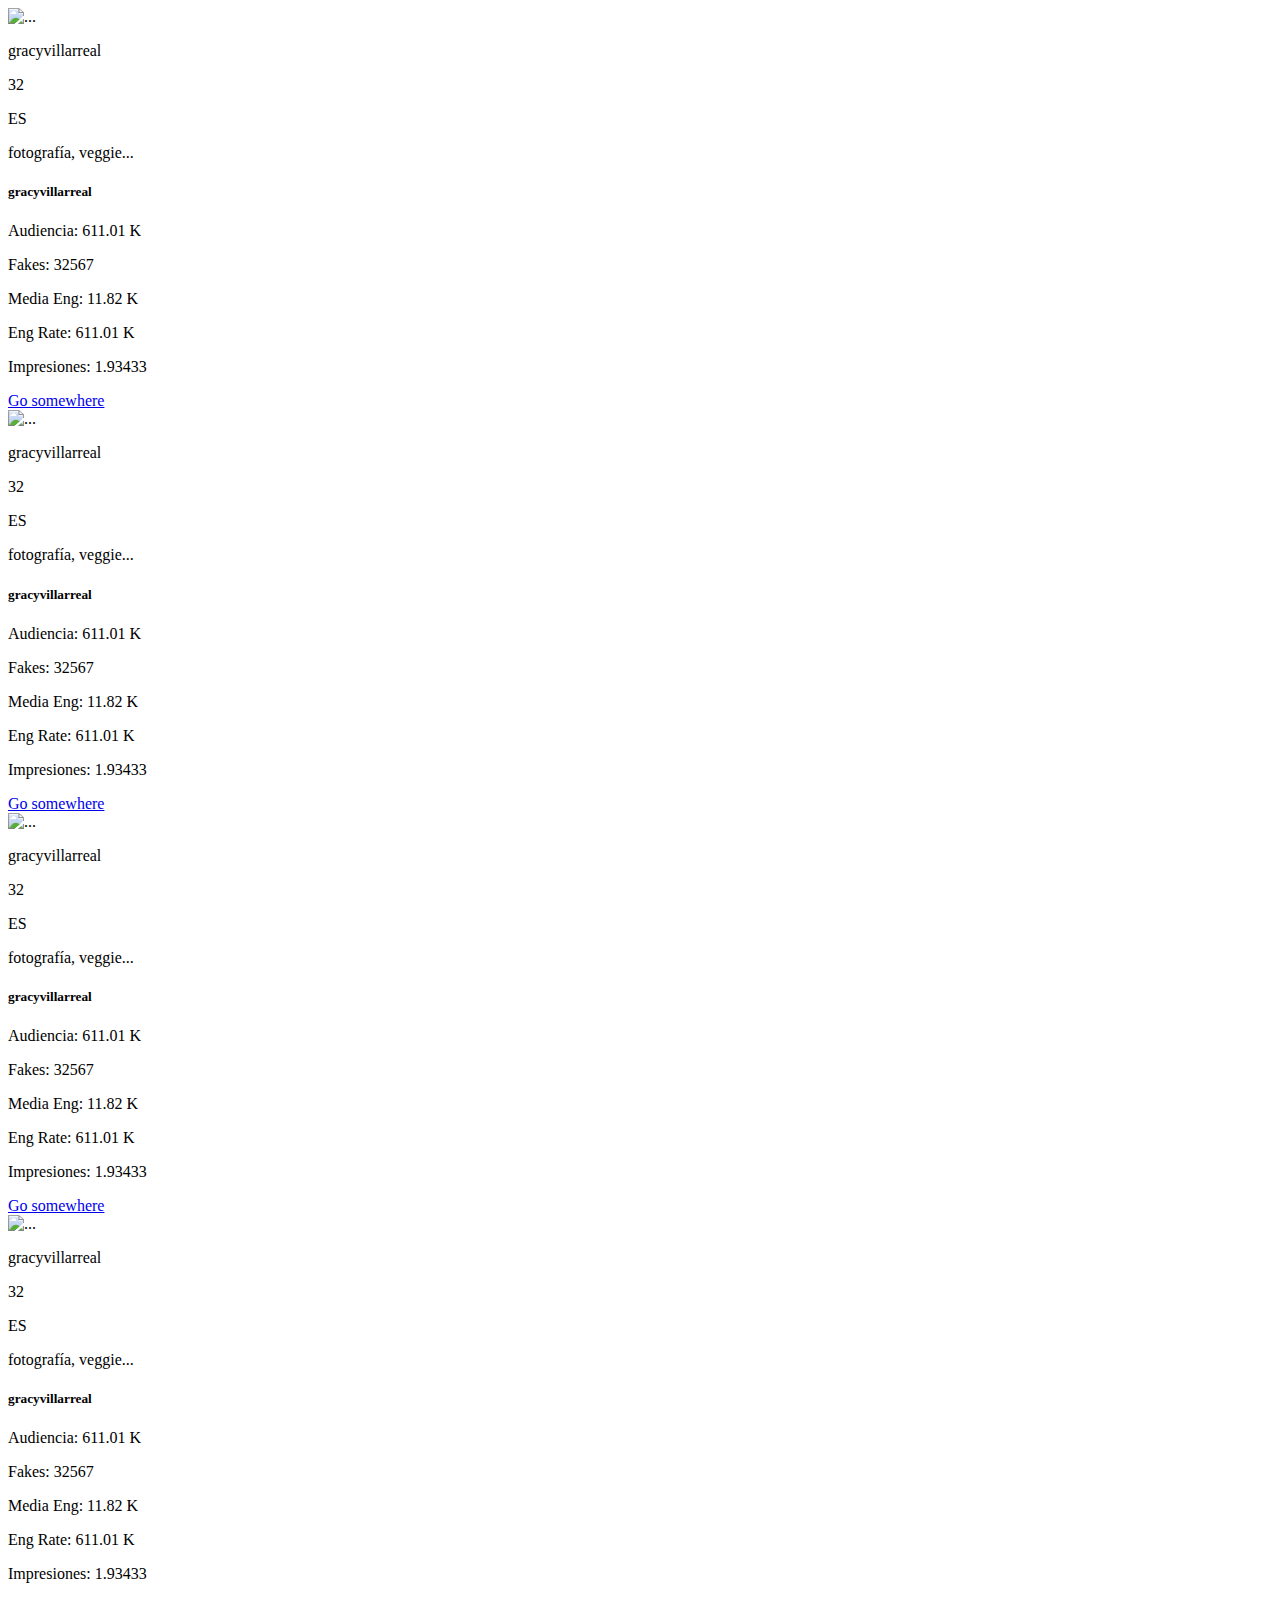
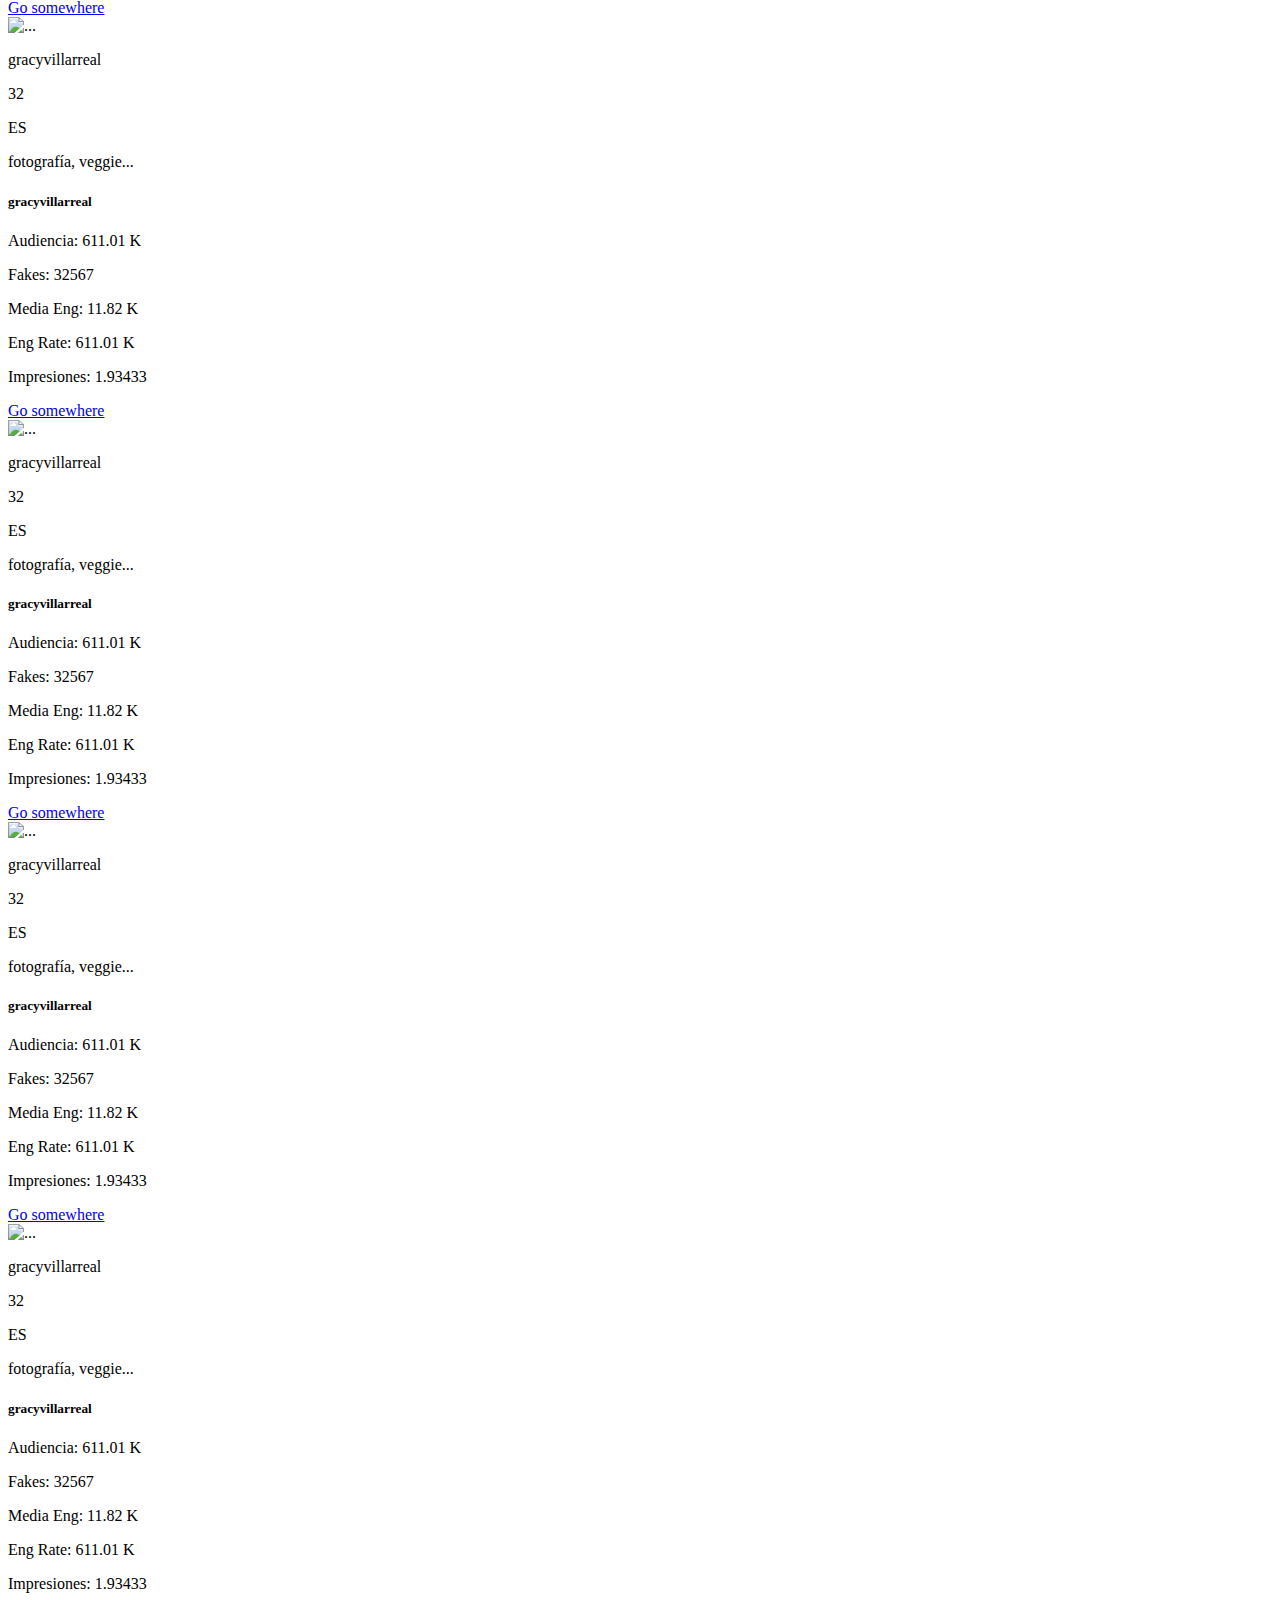
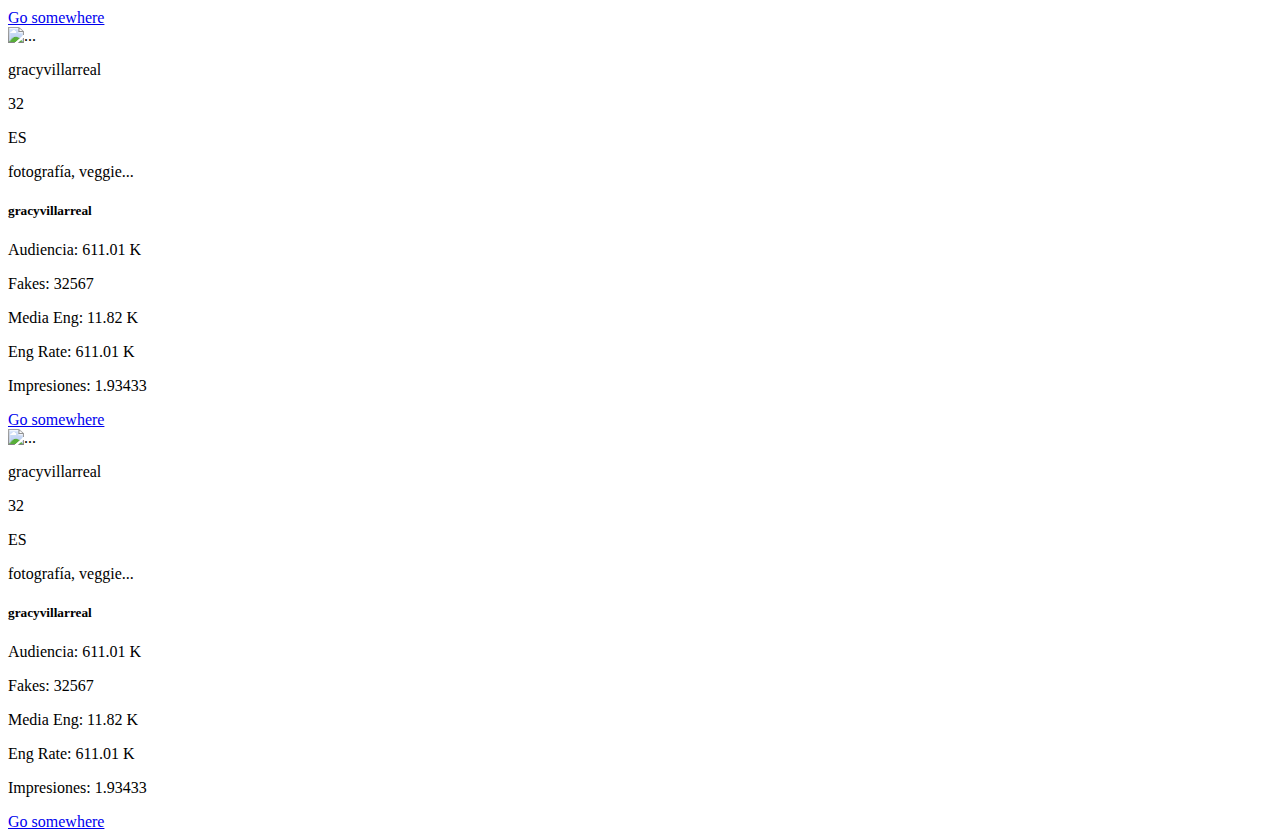
==== index.html @ 15097008 "feat: proyecto comenzado con html,css y js vanilla, cards basicas creadas" ====
<!DOCTYPE html>
<html lang="en">
  <head>
    <meta charset="UTF-8" />
    <meta name="viewport" content="width=device-width, initial-scale=1.0" />
    <title>Document</title>
    <link
      href="https://cdn.jsdelivr.net/npm/bootstrap@5.3.1/dist/css/bootstrap.min.css"
      rel="stylesheet"
      integrity="sha384-4bw+/aepP/YC94hEpVNVgiZdgIC5+VKNBQNGCHeKRQN+PtmoHDEXuppvnDJzQIu9"
      crossorigin="anonymous"
    />
    <link
      rel="stylesheet"
      href="https://cdnjs.cloudflare.com/ajax/libs/font-awesome/6.4.2/css/all.min.css"
      integrity="sha512-z3gLpd7yknf1YoNbCzqRKc4qyor8gaKU1qmn+CShxbuBusANI9QpRohGBreCFkKxLhei6S9CQXFEbbKuqLg0DA=="
      crossorigin="anonymous"
      referrerpolicy="no-referrer"
    />
    <link href="style.css" rel="stylesheet" />
  </head>

  <body>
    <main id="main">
      <div class="container">
        <div id="card-container"></div>
      </div>
    </main>

    <script
      src="https://cdn.jsdelivr.net/npm/bootstrap@5.3.1/dist/js/bootstrap.bundle.min.js"
      integrity="sha384-HwwvtgBNo3bZJJLYd8oVXjrBZt8cqVSpeBNS5n7C8IVInixGAoxmnlMuBnhbgrkm"
      crossorigin="anonymous"
    ></script>
    <script src="main.js"></script>
  </body>
</html>
---- style.css ----
/* #main { 
    height: 100vh;
    width: 100vw;
    background-color: lightblue;
} */
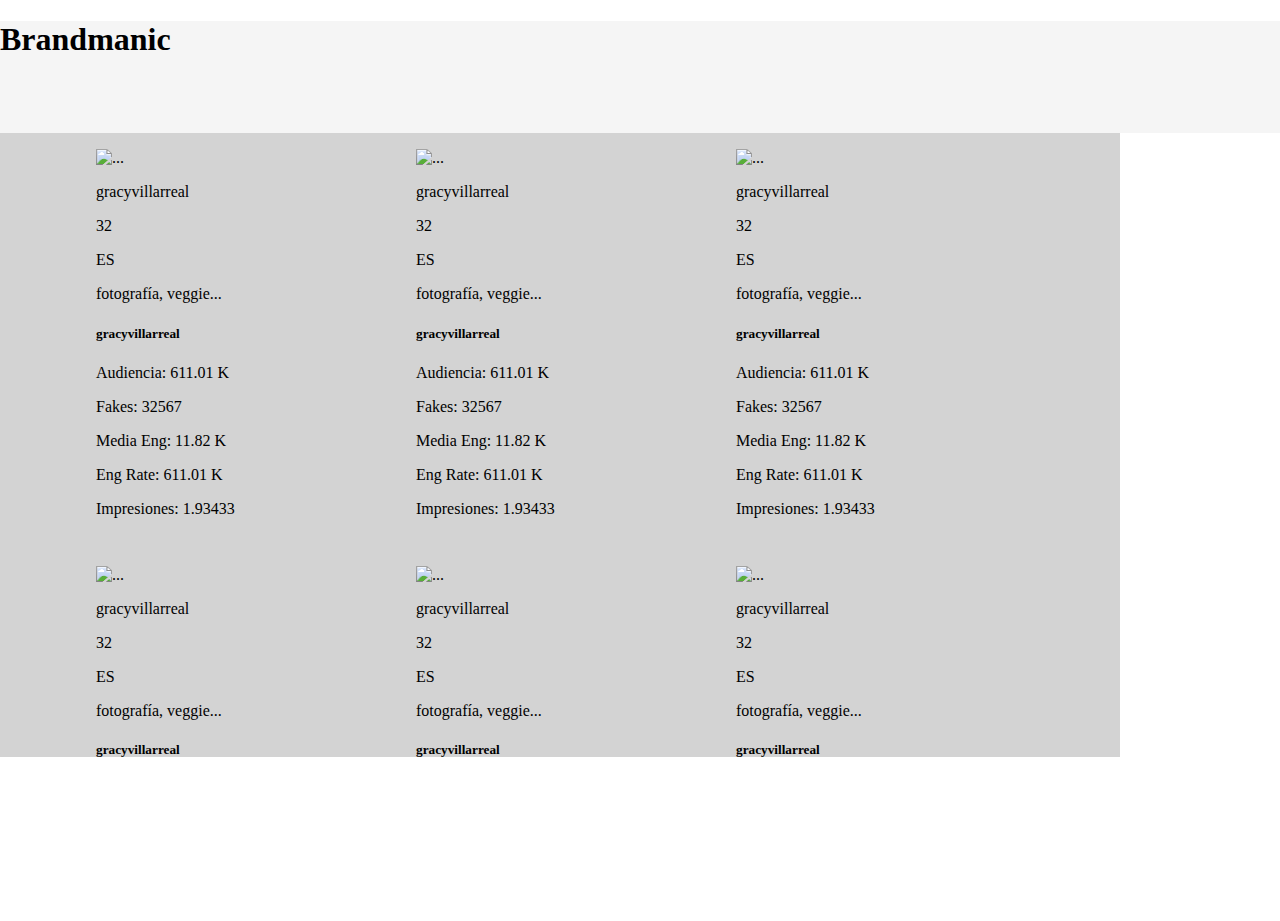
==== commit 0370a292: "feat: vista basica de inicio realizada" ====
--- a/index.html
+++ b/index.html
@@ -3,7 +3,8 @@
   <head>
     <meta charset="UTF-8" />
     <meta name="viewport" content="width=device-width, initial-scale=1.0" />
-    <title>Document</title>
+    <script src="js/main.js" defer type="module"></script>
+    <title>Brandmanic</title>
     <link
       href="https://cdn.jsdelivr.net/npm/bootstrap@5.3.1/dist/css/bootstrap.min.css"
       rel="stylesheet"
@@ -17,21 +18,23 @@
       crossorigin="anonymous"
       referrerpolicy="no-referrer"
     />
-    <link href="style.css" rel="stylesheet" />
+    <link href="css/style.css" rel="stylesheet" />
   </head>
 
   <body>
-    <main id="main">
-      <div class="container">
-        <div id="card-container"></div>
-      </div>
-    </main>
+    <div
+      class="header d-flex flex-column justify-content-center align-items-center"
+    >
+      <h1>Brandmanic</h1>
+    </div>
+    <div class="container">
+      <div id="card-container"></div>
+    </div>
 
     <script
       src="https://cdn.jsdelivr.net/npm/bootstrap@5.3.1/dist/js/bootstrap.bundle.min.js"
       integrity="sha384-HwwvtgBNo3bZJJLYd8oVXjrBZt8cqVSpeBNS5n7C8IVInixGAoxmnlMuBnhbgrkm"
       crossorigin="anonymous"
     ></script>
-    <script src="main.js"></script>
   </body>
 </html>
--- a/css/style.css
+++ b/css/style.css
@@ -0,0 +1,51 @@
+body {
+    height: 100vh;
+    width: 100vw;
+
+    margin: 0;
+    padding: 0;
+}
+
+.container {
+    height: 39em;
+    width: 70em;
+    
+    display: flex;
+    flex-direction: row;
+    justify-content: center;
+    align-items: center;
+
+
+    background-color: lightgray;
+}
+
+#card-container {
+    height: 39em;
+    width: 80em;
+    
+    display: flex;
+    flex-wrap: wrap;
+    justify-content: center;
+    align-items: center;
+
+    overflow-y: scroll;
+
+}
+
+#card-container::-webkit-scrollbar {
+    display: none;
+}
+
+
+
+.header {
+    height: 7em;
+    width: 100vw;
+
+    background-color: whitesmoke;
+
+}
+
+.customCard {
+    margin:1em
+}
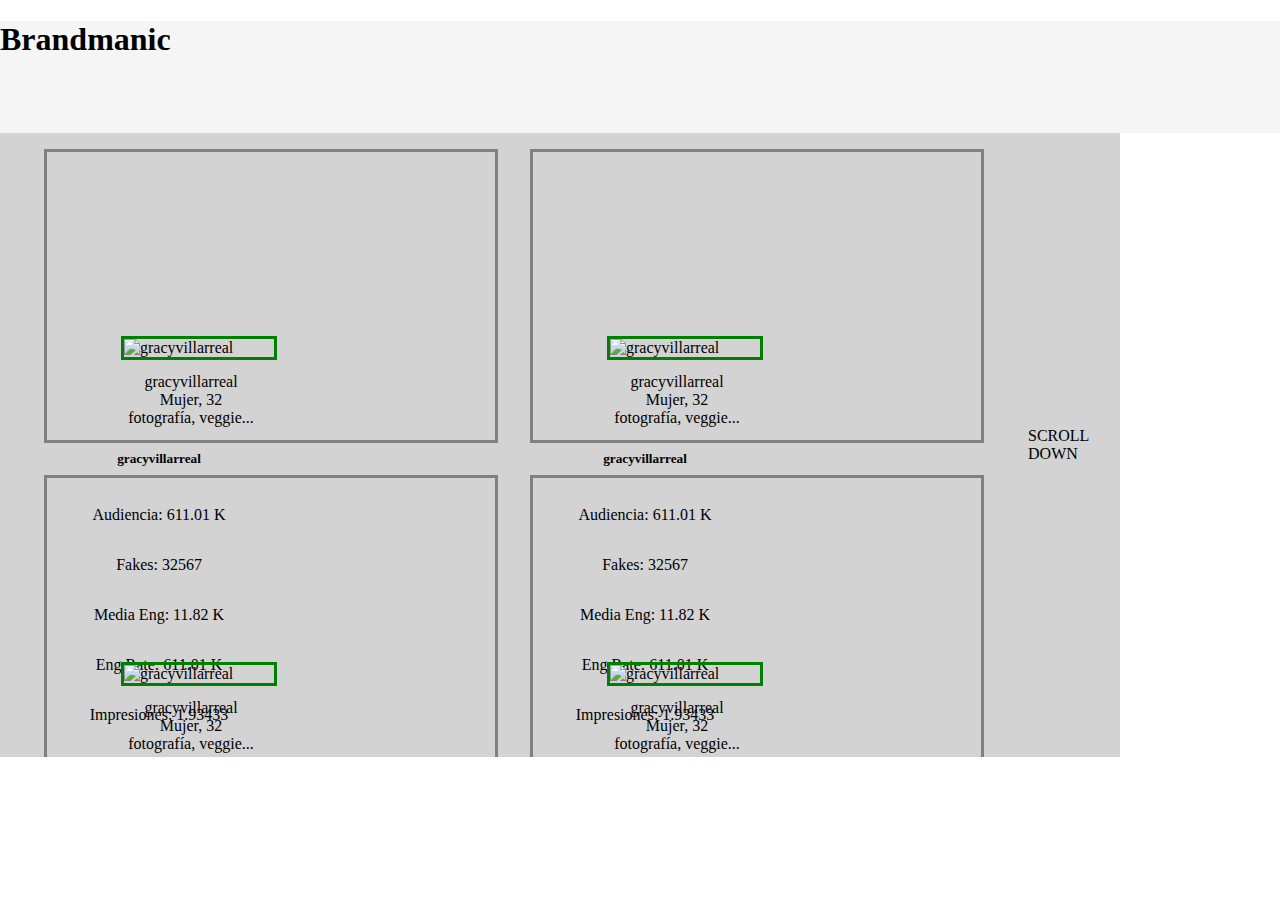
==== commit 0e2a0bc1: "feat: quitado console log y agregado el indicativo del scroll en cards" ====
--- a/index.html
+++ b/index.html
@@ -29,8 +29,9 @@
     </div>
     <div class="container">
       <div id="card-container"></div>
+      <i class="fa-solid fa-turn-down"></i>
+      SCROLL DOWN
     </div>
-
     <script
       src="https://cdn.jsdelivr.net/npm/bootstrap@5.3.1/dist/js/bootstrap.bundle.min.js"
       integrity="sha384-HwwvtgBNo3bZJJLYd8oVXjrBZt8cqVSpeBNS5n7C8IVInixGAoxmnlMuBnhbgrkm"
--- a/css/style.css
+++ b/css/style.css
@@ -9,12 +9,10 @@
 .container {
     height: 39em;
     width: 70em;
-    
     display: flex;
     flex-direction: row;
     justify-content: center;
     align-items: center;
-
 
     background-color: lightgray;
 }
@@ -36,8 +34,6 @@
     display: none;
 }
 
-
-
 .header {
     height: 7em;
     width: 100vw;
@@ -47,5 +43,97 @@
 }
 
 .customCard {
-    margin:1em
+    margin:1em;
+    height: 18em;
+    width: 28rem;
+
+    border: solid gray;
+}   
+
+
+.ladoIzq {
+    height: 18em;
+    width: 50%;
+
+    display: flex;
+    flex-direction: column;
+    justify-content: center;
+    align-items: center;
+
 }
+
+ .ladoIzqPic {
+    height: 13em;
+    width: 14em;
+
+    display: flex;
+    flex-direction: column;
+    justify-content: flex-end;
+    align-items: flex-end;
+
+    position: relative;
+
+} 
+
+
+ .ladoIzqData {
+    height: 5em;
+    width: 14em;
+
+    padding-left: 4em;
+    display: flex;
+    flex-direction: column;
+    justify-content: center;
+    align-items: center;
+
+}  
+
+.card-body {
+height: 18em;
+width: 50%;
+
+display: flex;
+flex-direction: column;
+justify-content: center;
+align-items: center;
+
+}
+
+
+.image {
+    width: 150px;
+    position: relative;
+}
+
+img {
+    width: 100%;
+    display: block;
+    margin:auto;
+
+    border: solid green;
+}
+
+.content {
+    width: 100%;
+    height: 100%;
+    top: 0;
+    left: 0;
+    position: absolute;
+    background: rgba(255, 166, 0, 0.283);
+    display: flex;
+    align-items: center;
+    flex-direction: column;
+    align-items: center;
+    opacity: 0;
+    transition: .6s;
+    color: white;
+    padding-top: 3em;
+    font-size: 1.3em;
+    font-weight: bold;
+    border-radius: 5em;
+    cursor: pointer;
+}
+
+.content:hover {
+    opacity: 1;
+}